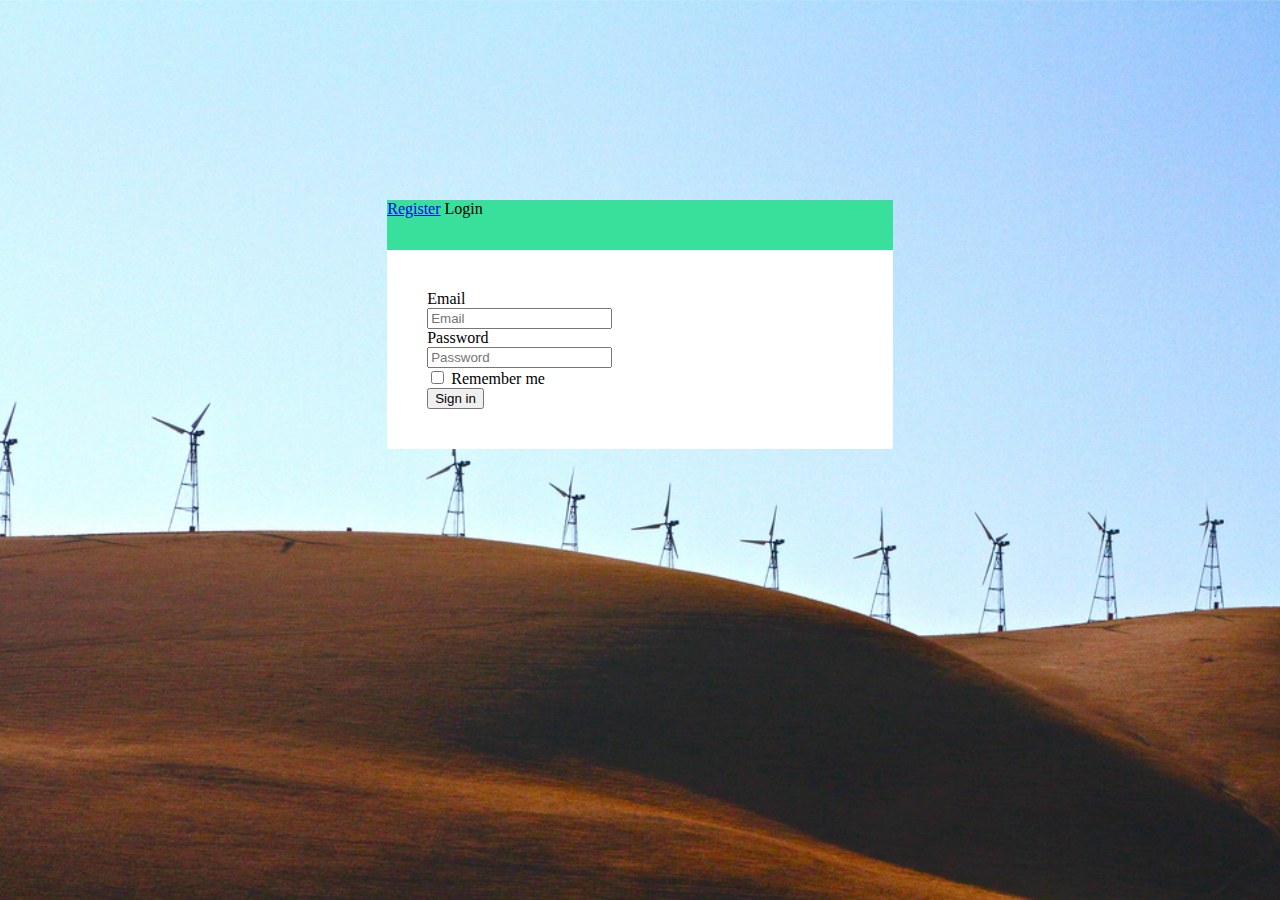
==== register.html @ c62c1815 "new page-register" ====
<!doctype html>
<html>
<head>
	<meta charset="utf-8">
	<meta name="viewport" content="width=device-width, initial-scale=1.0">
	<title>My Website</title>
	<link href="css/bootstrap.min.css" rel="stylesheet">
	 <link href="css/custom.css" rel="stylesheet">
	 <link href='http://fonts.googleapis.com/css?family=Abel|Rubik+One ' rel='stylesheet' type='text/css'>


</head>

<body class="register-container">

	


			

			<div  id="register-box">
			<div class="toggle"><a href="#">Register</a> Login</div>
			<div class="register-form">

			

						<form class="form-horizontal" role="form">
						  <div class="form-group">
						    <label for="inputEmail3" class="col-sm-2 control-label">Email</label>
						    <div class="col-sm-10">
						      <input type="email" class="form-control" id="inputEmail3" placeholder="Email">
						    </div>
						  </div>
						  <div class="form-group">
						    <label for="inputPassword3" class="col-sm-2 control-label">Password</label>
						    <div class="col-sm-10">
						      <input type="password" class="form-control" id="inputPassword3" placeholder="Password">
						    </div>
						  </div>
						  <div class="form-group">
						    <div class="col-sm-offset-2 col-sm-10">
						      <div class="checkbox">
						        <label>
						          <input type="checkbox"> Remember me
						        </label>
						      </div>
						    </div>
						  </div>
						  <div class="form-group">
						    <div class="col-sm-offset-2 col-sm-10">
						      <button type="submit" class="btn btn-default">Sign in</button>
						    </div>
						  </div>
			</form>


	<div>

    
		

			
</body>
</html>
---- css/custom.css ----
#container-fluid {
    margin-left: auto;
    margin-right: : auto;
}

#header {
    display: block;
    background-color: #ccc;
    height: 50px;
}

.photo {
    height: 50px;
    width: 50px;
    background-color: #ccc;
    border-radius: 25px;
}

#users {
    display: block;
    width: 100%;


}

#users li {
    display: inline;
    float: left;
    margin-right: 30px;

}

.points {
    color: blue;
    font-family: 
}

.point-input {
display: inline;
width: 14%;
margin: 0 3px;
height: 30px;
padding: 6px;
font-size: 14px;
line-height: 1.42857143;
color: #555;
background-color: #fff;
background-image: none;
border: 1px solid #ccc;
border-radius: 4px;
-webkit-box-shadow: inset 0 1px 1px rgba(0,0,0,.075);
box-shadow: inset 0 1px 1px rgba(0,0,0,.075);
-webkit-transition: border-color ease-in-out .15s,box-shadow ease-in-out .15s;
transition: border-color ease-in-out .15s,box-shadow ease-in-out .15s;
}

.big-text {
    font-family: 'Rubik One', sans-serif;
    font-size: 100px;
    text-align: center;
}


.glyphicon {
width: 100px:

}

.main-nav ul {
    
    height: 59px;
    
    
    width: 70%;
   
    margin-left: 5  0px;
    margin-top: 30px;
    margin-bottom: 10px;
    text-transform: uppercase;
}

.main-nav li {
    margin-right: 100px;
    text-align: center;

}

.score-section {
   
    float: left;
    width: 100%;
    margin-top: 20px;
}

.btn-danger, .btn-info {
    
    margin-top: 40px;
    margin-bottom: 40px;
}

.buttons {
    width: 100%;
}
 
.register-container{
    background: url("../img/bg.jpg") no-repeat center center fixed; 
  -webkit-background-size: cover;
  -moz-background-size: cover;
  -o-background-size: cover;
  background-size: cover;


}

#register-box {
    width: 40%;

    
    background-color: #ffffff;
    /*opacity: 0.5;*/
    position: relative;
    margin-top: 200px;
    margin-left: auto;
    margin-right: auto;
    border-radius: 3px;

   

}

.register-form{
    width: 100%;
    margin-left: auto;
    margin-right: auto;
    padding: 40px;
    
}

.toggle {
    background-color: #39E09B;
    width: 100%;
    height: 50px;

}


/*Team nav-panel*/

.nav-panel ul {
    text-decoration: none;
    font-size: 16px;
    font-weight: lighter;
     


}

.nav-panel li {
    
    
    list-style: none;  
}

label {
    font-weight: 400;
}
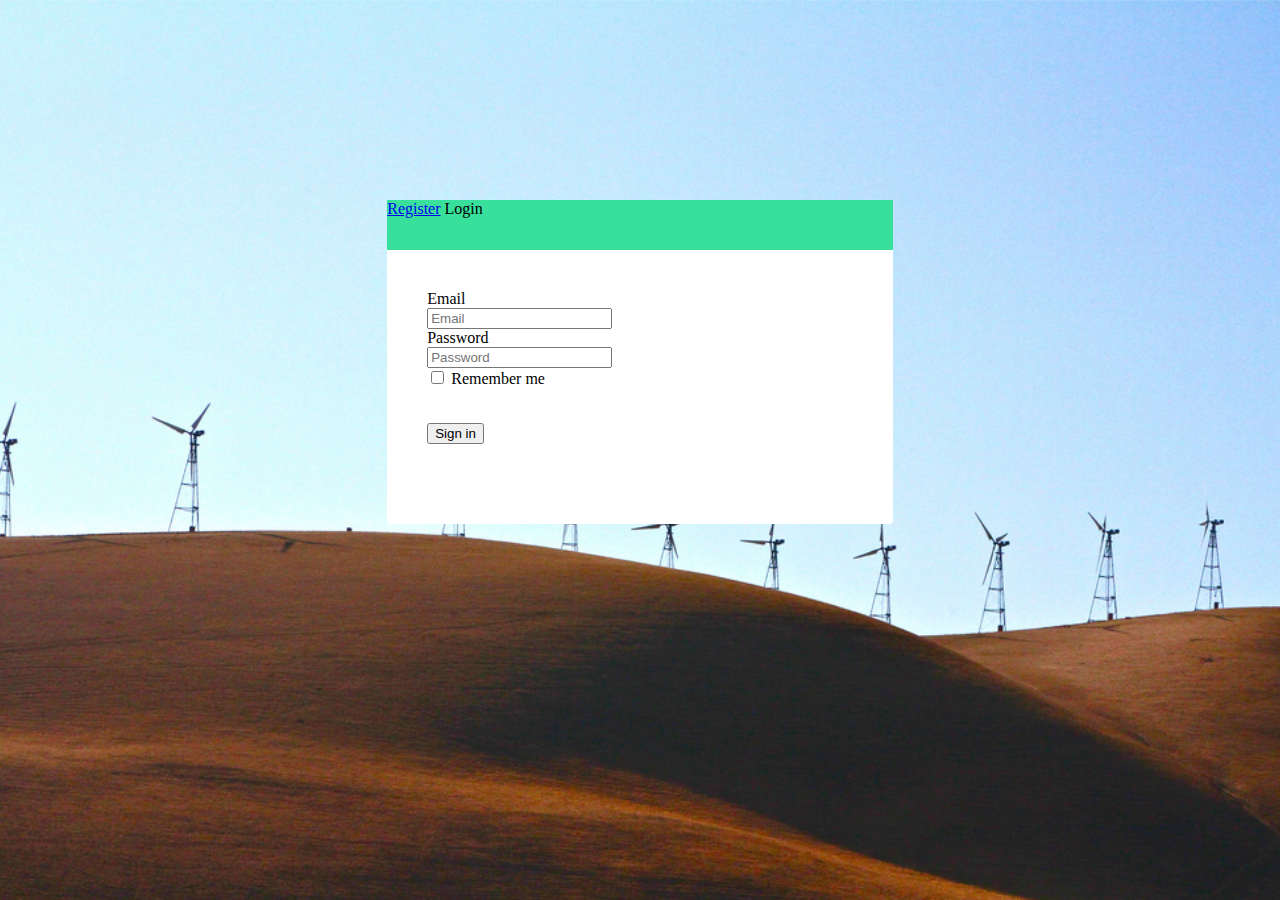
==== commit 63c94d4b: "New pages more styling" ====
--- a/register.html
+++ b/register.html
@@ -57,7 +57,7 @@
 	<div>
 
     
-		
+	
 
 			
 </body>
--- a/css/custom.css
+++ b/css/custom.css
@@ -9,39 +9,74 @@
     height: 50px;
 }
 
-.photo {
-    height: 50px;
-    width: 50px;
-    background-color: #ccc;
-    border-radius: 25px;
+.photo img {
+    
+    border: 2px solid #cccccc;
+    width: 80px;
+    height: 80px;
+               -webkit-border-radius: 40px;
+               -moz-border-radius: 40px;
+               -ms-border-radius: 40px;
+               -o-border-radius: 40px;
+                border-radius: 40px;
 }
 
 #users {
-    display: block;
-    width: 100%;
-
-
+    
+   width: 100%;
+  }
+
+
+
+}
+
+#users ul {
+ 
+    display: inline;
+    width: 100%;
+ 
+    
 }
 
 #users li {
-    display: inline;
+     list-style: none;
+      display: inline;
+  }
+
+#users h2 {
+    text-transform: uppercase;
+    font-size: 22px;
+    text-align: center;
+    font-weight: 700;
+    color: #666666
+}
+
+#users h4{
+    
+    font-size: 18px;
+    text-align: center;
+    color: #b5b5b5;
+    margin-top: -7px;
+}
+
+.points {
+  
+    font-family: 'Abel', sans-serif;
+    
     float: left;
-    margin-right: 30px;
-
-}
-
-.points {
-    color: blue;
-    font-family: 
+    margin-right: 20px;
 }
 
 .point-input {
 display: inline;
-width: 14%;
+margin-right: auto;
+margin-left: auto;
+width: 11%;
 margin: 0 3px;
 height: 30px;
 padding: 6px;
 font-size: 14px;
+text-align: center;
 line-height: 1.42857143;
 color: #555;
 background-color: #fff;
@@ -54,6 +89,8 @@
 transition: border-color ease-in-out .15s,box-shadow ease-in-out .15s;
 }
 
+
+
 .big-text {
     font-family: 'Rubik One', sans-serif;
     font-size: 100px;
@@ -91,15 +128,26 @@
     width: 100%;
     margin-top: 20px;
 }
-
-.btn-danger, .btn-info {
-    
-    margin-top: 40px;
+.score-section h3{
+
+font-family: 'Abel', sans-serif;
+font-size: 40px;
+text-transform: uppercase;
+font-weight: 700;
+color: #faac16;
+}
+
+.btn-default, .btn-success {
+    
+    margin-top: 35px;
     margin-bottom: 40px;
+   
 }
 
 .buttons {
     width: 100%;
+    
+    
 }
  
 .register-container{
@@ -146,24 +194,72 @@
 
 /*Team nav-panel*/
 
-.nav-panel ul {
+.nav-panel {
     text-decoration: none;
-    font-size: 16px;
+    font-size: 14px;
     font-weight: lighter;
-     
-
-
+    padding: 0px;
+    width: 100%;
+    font-family: 'Abel', sans-serif;
+}
+    
+}
+
+.nav-panel img {
+    margin-right: 7px;
+    margin-left: 7px;
+    height: 21px;
+    width: 30px;
 }
 
 .nav-panel li {
-    
+    margin: 15px 4px;
     
     list-style: none;  
 }
+
+.nav-panel p {
+    margin: 0px 4px;
+
+}
+    
+    
+
 
 label {
     font-weight: 400;
 }
 
 
-
+.panel-body {
+    padding:5px;
+}
+
+.panel-default>.panel-heading {
+
+}
+
+
+.panel-heading {
+    padding: 3px 10px;
+}
+
+.panel-heading h4 {
+    text-transform: uppercase;
+    font-family: 'Abel', sans-serif;
+    font-weight: 700;
+}
+
+.panel-body input {
+    margin-left: auto;
+    margin-left: auto;
+}
+
+.panel-input {
+    margin-left: auto;
+    margin-right: auto;
+    float: left;
+}
+
+
+
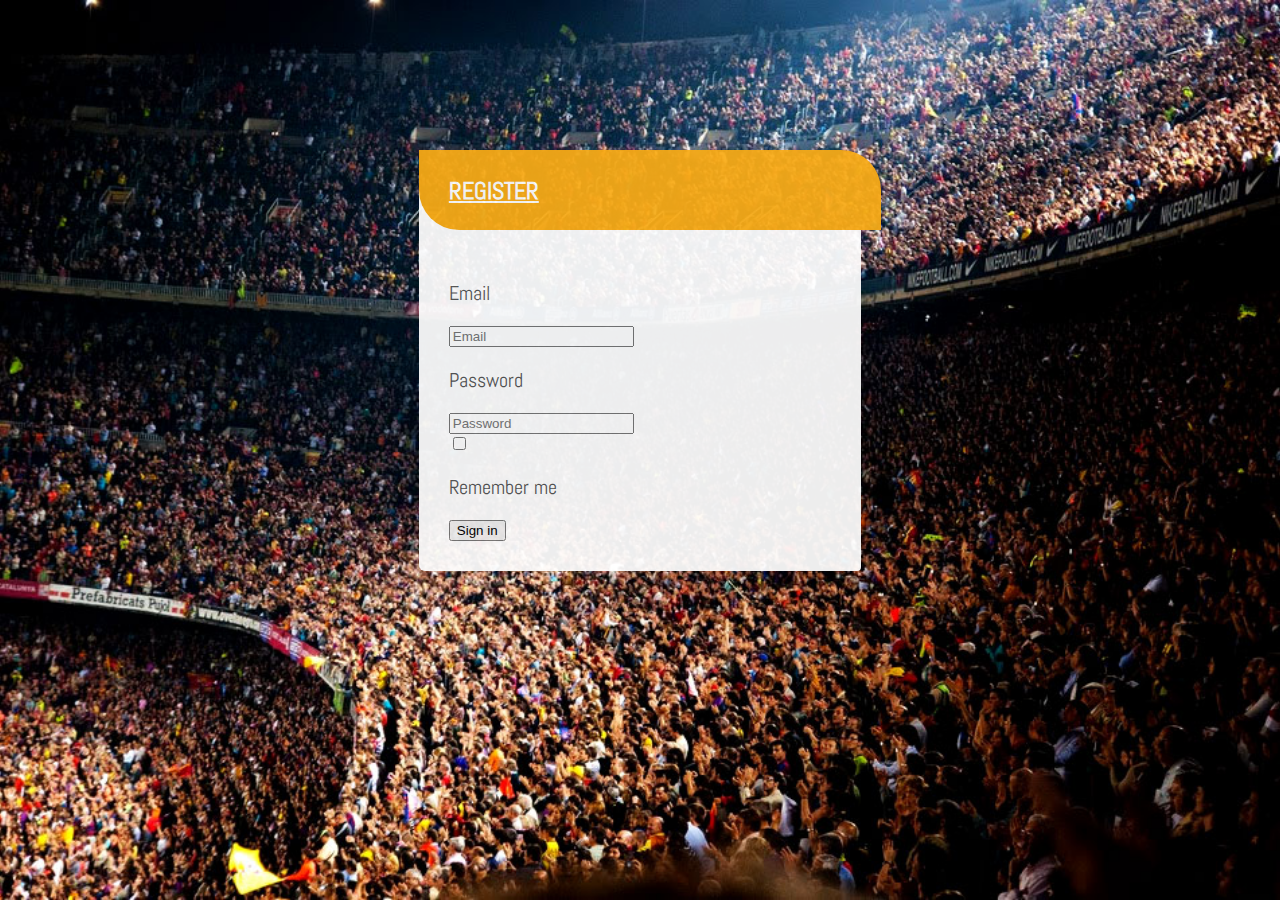
==== commit 6df0c855: "register page updates" ====
--- a/register.html
+++ b/register.html
@@ -19,20 +19,20 @@
 			
 
 			<div  id="register-box">
-			<div class="toggle"><a href="#">Register</a> Login</div>
+			<div class="toggle"><a href="#"><h2>Register</h2></a></div>
 			<div class="register-form">
 
 			
 
 						<form class="form-horizontal" role="form">
 						  <div class="form-group">
-						    <label for="inputEmail3" class="col-sm-2 control-label">Email</label>
+						    <label for="inputEmail3" class="col-sm-2 control-label"><p>Email</p></label>
 						    <div class="col-sm-10">
 						      <input type="email" class="form-control" id="inputEmail3" placeholder="Email">
 						    </div>
 						  </div>
 						  <div class="form-group">
-						    <label for="inputPassword3" class="col-sm-2 control-label">Password</label>
+						    <label for="inputPassword3" class="col-sm-2 control-label"><p>Password</p></label>
 						    <div class="col-sm-10">
 						      <input type="password" class="form-control" id="inputPassword3" placeholder="Password">
 						    </div>
@@ -41,14 +41,14 @@
 						    <div class="col-sm-offset-2 col-sm-10">
 						      <div class="checkbox">
 						        <label>
-						          <input type="checkbox"> Remember me
+						          <input type="checkbox"><p> Remember me</p>
 						        </label>
 						      </div>
 						    </div>
 						  </div>
 						  <div class="form-group">
 						    <div class="col-sm-offset-2 col-sm-10">
-						      <button type="submit" class="btn btn-default">Sign in</button>
+						      <button type="submit" class="btn btn-info btn-md">Sign in</button>
 						    </div>
 						  </div>
 			</form>
--- a/css/custom.css
+++ b/css/custom.css
@@ -161,36 +161,55 @@
 }
 
 #register-box {
-    width: 40%;
-
-    
-    background-color: #ffffff;
-    /*opacity: 0.5;*/
+    width: 35%;
+     background-color: #ffffff;
     position: relative;
-    margin-top: 200px;
+    margin-top: 150px;
     margin-left: auto;
     margin-right: auto;
-    border-radius: 3px;
-
-   
-
-}
-
-.register-form{
+    border-radius: 6px 40px 4px 6px;
+     opacity: 0.93;
+}
+
+#register-box-opacity {
+
+}
+
+.register-form {
     width: 100%;
     margin-left: auto;
     margin-right: auto;
-    padding: 40px;
-    
+    padding: 30px;
+
+}
+
+.register-form  p {
+    font-size: 20px;
+    font-family: 'Abel', sans-serif;
+    color: #555555;
+
 }
 
 .toggle {
-    background-color: #39E09B;
-    width: 100%;
-    height: 50px;
-
-}
-
+    background-color: #faac16;
+    width: 100%;
+    height: 70px;
+    font-family: 'Abel', sans-serif;
+    color: #ffffff;
+    text-transform: uppercase;
+    padding: 5px 10px;
+     border-radius: 0px 40px;
+}
+
+.toggle h2 {
+    margin-left: 20px;
+    font-weight: 700px;
+
+}
+
+.toggle a {
+   color: #ffffff;
+   }
 
 /*Team nav-panel*/
 
@@ -201,29 +220,40 @@
     padding: 0px;
     width: 100%;
     font-family: 'Abel', sans-serif;
-}
-    
-}
+
+}
+    
+
 
 .nav-panel img {
     margin-right: 7px;
     margin-left: 7px;
     height: 21px;
     width: 30px;
+
+
 }
 
 .nav-panel li {
-    margin: 15px 4px;
-    
-    list-style: none;  
+   margin: 15px 10px;
+    
+    list-style: none; 
+
+    
 }
 
 .nav-panel p {
     margin: 0px 4px;
 
-}
-    
-    
+
+}
+    
+ .nav-input {
+    
+    background-color: blue;
+    float: left; 
+
+ }   
 
 
 label {
